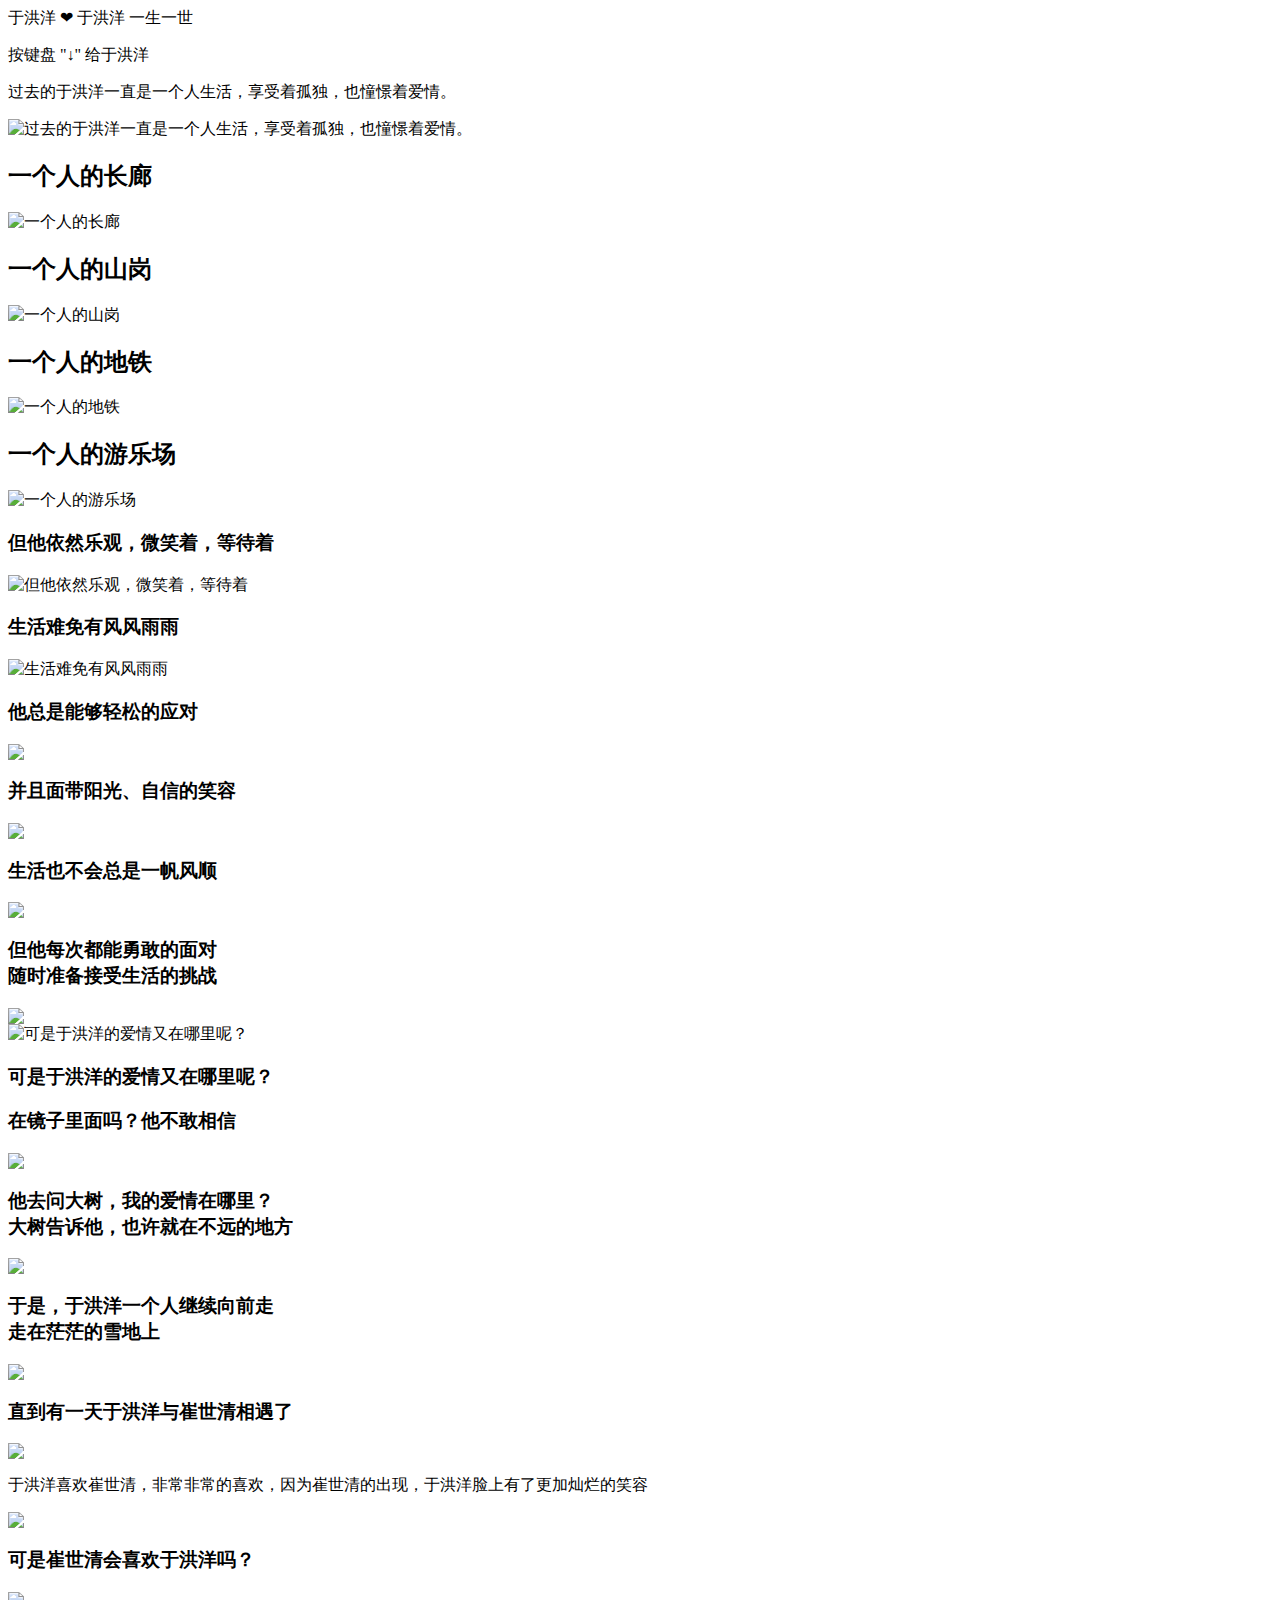
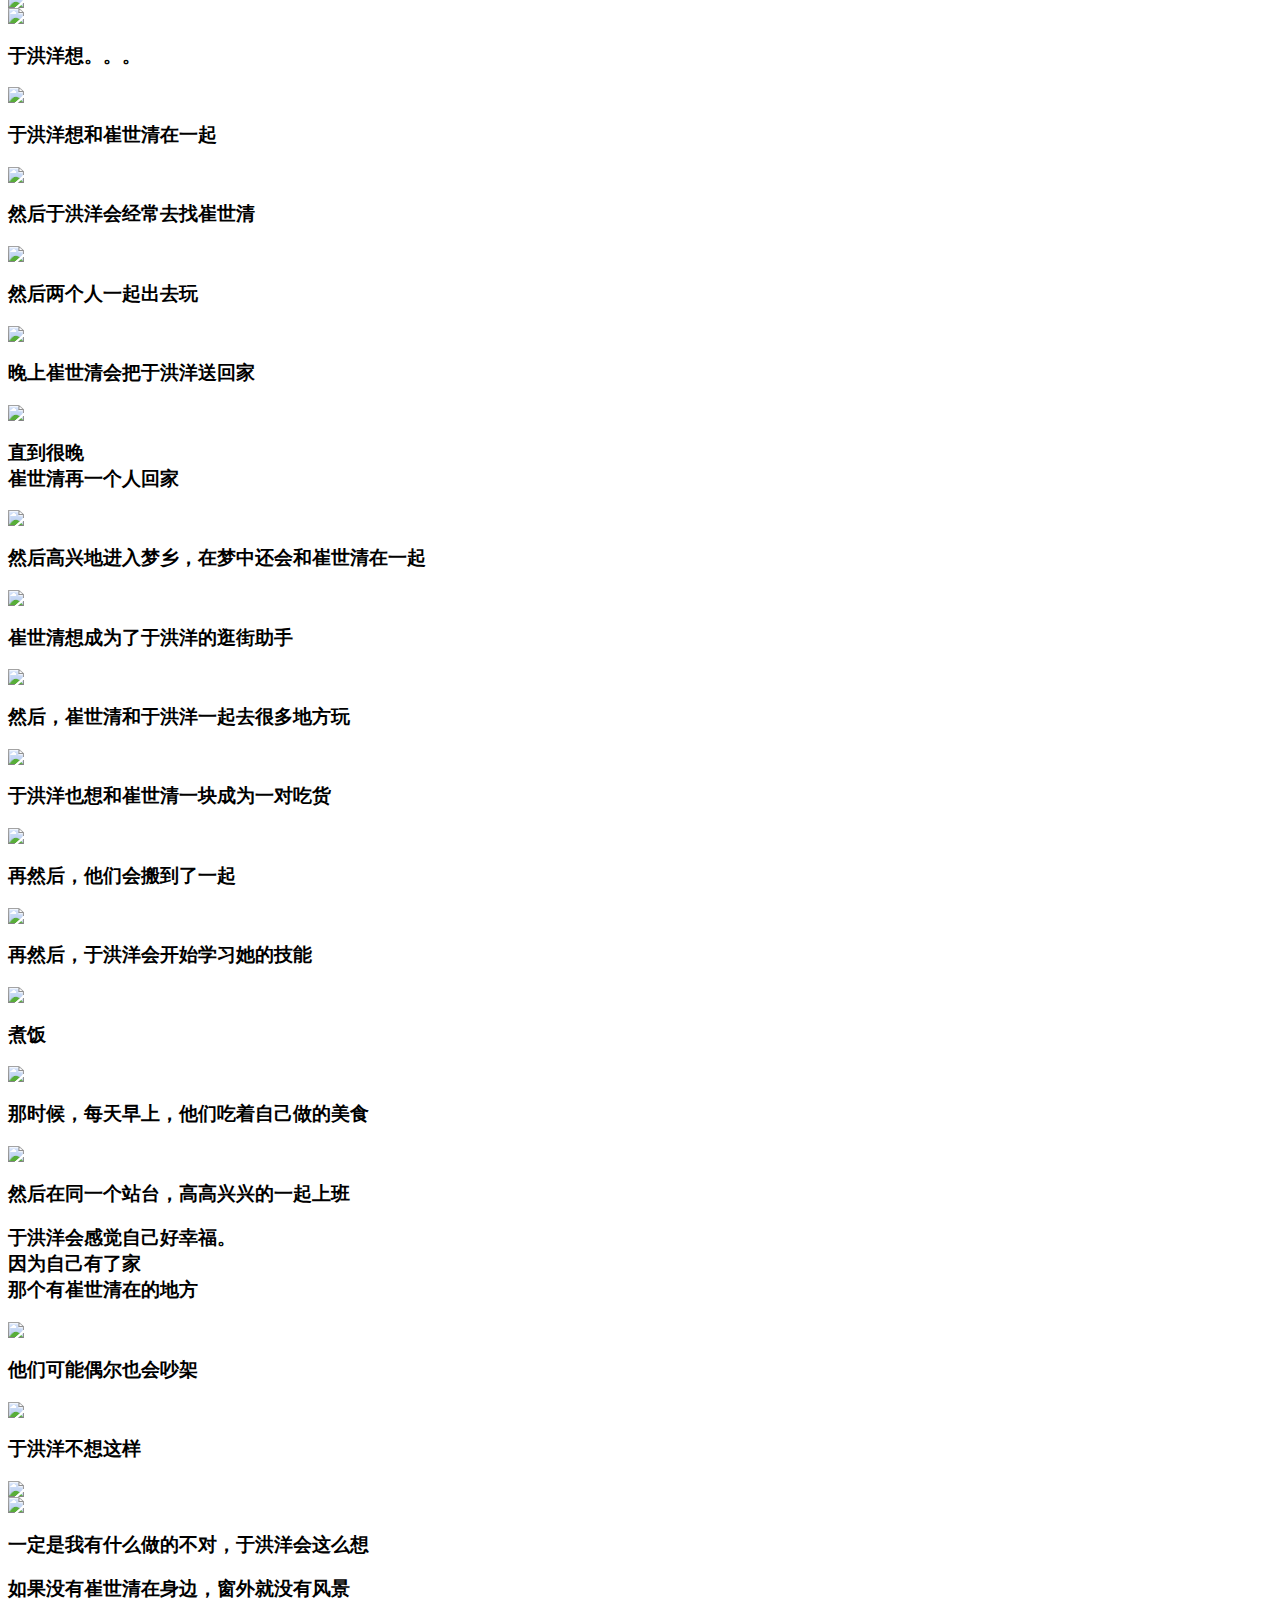
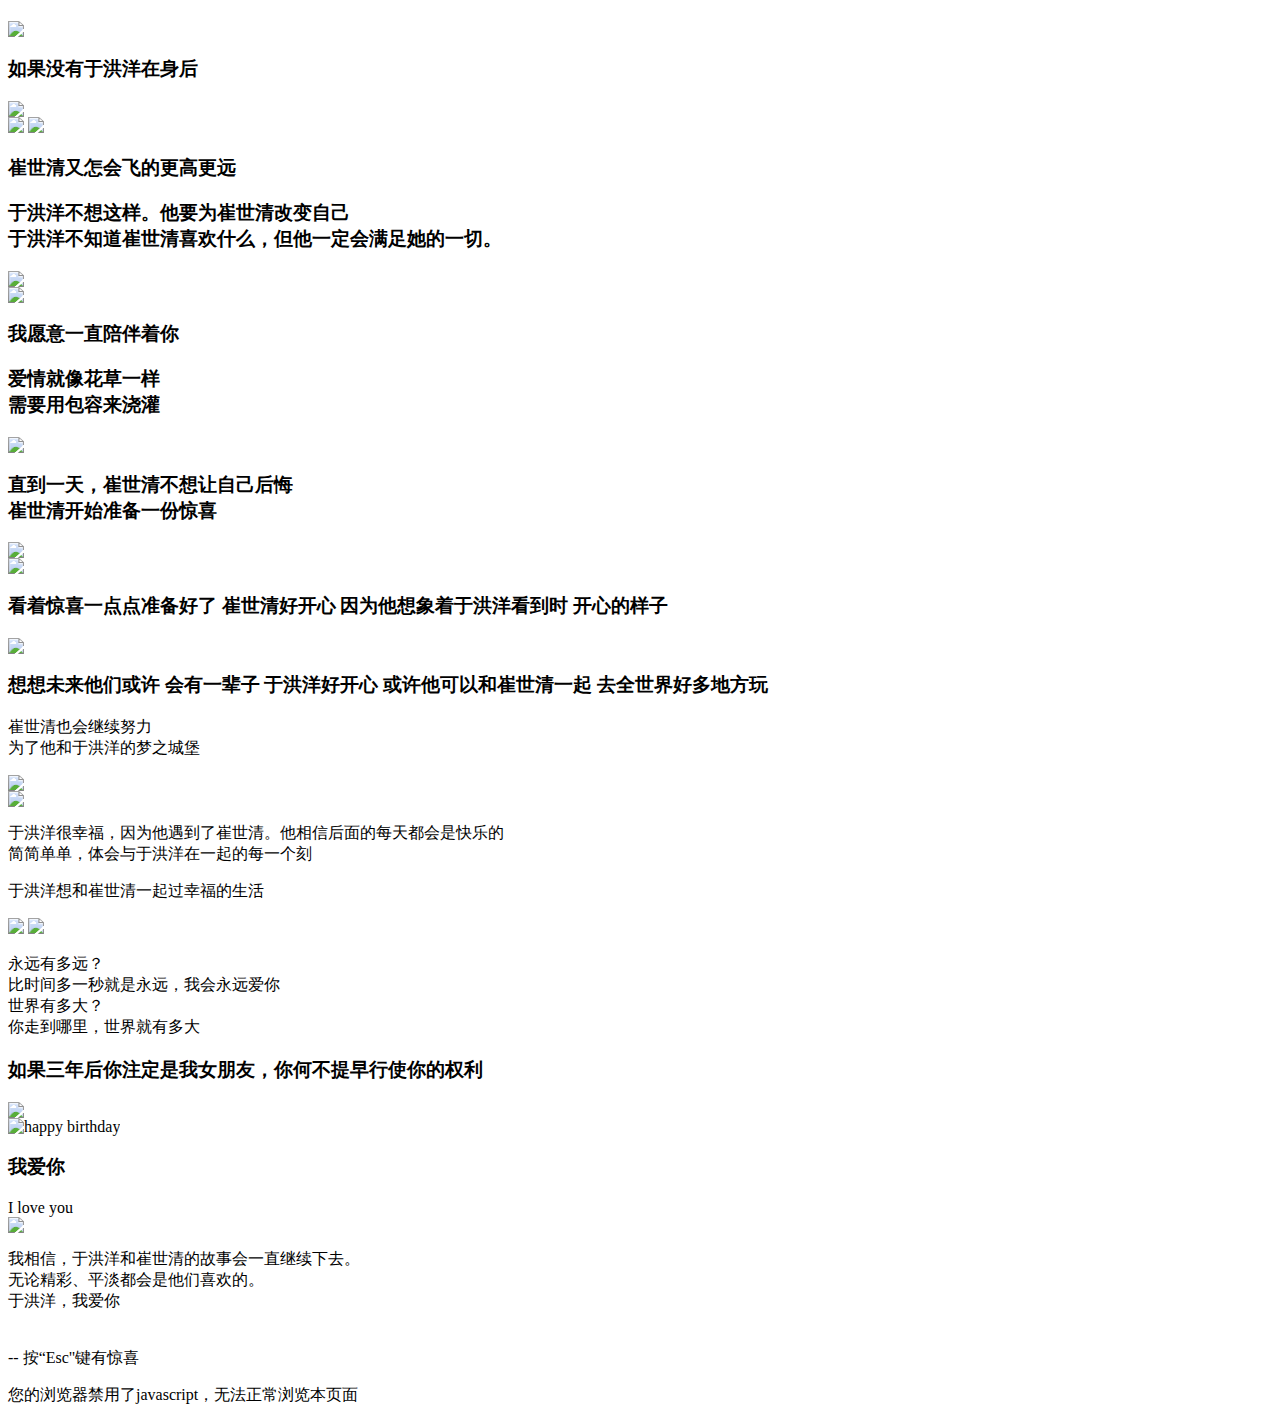
==== index.htm @ 3cc82916 "Update index.htm" ====
<html><!DOCTYPE HTML>
<!--[if IE 6]>
<html id="ie6" class="ie ie6 lt-ie9">
<![endif]-->
<!--[if IE 7]>
<html id="ie7" class="ie ie7 lt-ie9">
<![endif]-->
<!--[if IE 8]>
<html id="ie8" class="ie ie8 lt-ie9">
<![endif]-->
<!--[if gte IE 9]>
<html class="ie ie9">
<![endif]-->
<!--[if !(IE)]><!-->
<html>
<!--<![endif]-->
<head>
	<meta http-equiv='Pragma' content='no-cache' />
	<meta charset="UTF-8">
	<meta name="viewport" content="width=device-width, minimum-scale=1.0, maximum-scale=1.0, user-scalable=no">
	

	<title>于洪洋 LOVE 崔世清</title>
	<link rel="stylesheet" href="all.min.css" >
</head>
<body>
	<div class="flowtime">
		<div class="ft-section section-1" data-id="section-1">
			<div id="/section-1/page-1" class="ft-page page-1" data-id="page-1">
				<p class="text1"><span id="text-75" contenteditable="true">于洪洋</span> ❤ <span id="text-76" contenteditable="true">于洪洋</span> <span id="text-77" contenteditable="true">一生一世</span></p>
				<p class="text2">按键盘 "↓" <span id="text-78" contenteditable="true">给于洪洋</span></p>
			</div>
			<div id="/section-1/page-2" class="ft-page page-2" data-id="page-2">
				<p class="top-text" id="text-1" contenteditable="true">过去的于洪洋一直是一个人生活，享受着孤独，也憧憬着爱情。</p>
				<img src="img/iali63.jpg" tppabs="img/iali63.jpg"  alt="过去的于洪洋一直是一个人生活，享受着孤独，也憧憬着爱情。" />
			</div>
			<div id="/section-1/page-3" class="ft-page page-3 left-img" data-id="page-3">
				<h2 class="text" id="text-2" contenteditable="true">一个人的长廊</h2>
				<img src="img/iali35.jpg" tppabs="img/iali35.jpg"  alt="一个人的长廊"/>
			</div>
			<div id="/section-1/page-4" class="ft-page page-4 full-img" data-id="page-4">
				<h2 class="center-text" id="text-3" contenteditable="true">一个人的山岗</h2>
				<img src="img/iali6.jpg" tppabs="img/iali6.jpg"  alt="一个人的山岗" />
			</div>
		</div>
		<div class="ft-section section-2" data-id="section-2">
			<div id="/section-2/page-1" class="ft-page page-5 full-img" data-id="page-1">
				<h2 class="center-text" id="text-4" contenteditable="true">一个人的地铁</h2>
				<img src="img/iali19.jpg" tppabs="img/iali19.jpg"  alt="一个人的地铁" />
			</div>
			<div id="/section-2/page-2" class="ft-page page-6" data-id="page-2">
				<h2 class="center-text" id="text-5" contenteditable="true">一个人的游乐场</h2>
				<img src="img/iali29.jpg" tppabs="img/iali29.jpg" alt="一个人的游乐场"/>
			</div>
			<div id="/section-2/page-3" class="ft-page page-7" data-id="page-3">
				<h3 id="text-6" contenteditable="true">但他依然乐观，微笑着，等待着</h3>
				<img src="img/iali60.jpg" tppabs="img/iali60.jpg"  alt="但他依然乐观，微笑着，等待着"/>
			</div>
			<div id="/section-2/page-4" class="ft-page page-8 full-img" data-id="page-4">
				<h3 id="text-7" contenteditable="true">生活难免有风风雨雨</h3>
				<img src="img/iali51.jpg" tppabs="img/iali51.jpg" alt="生活难免有风风雨雨" />
			</div>
			<div id="/section-2/page-5" class="ft-page page-9" data-id="page-5">
				<h3 id="text-8" contenteditable="true">他总是能够轻松的应对</h3>
				<img src="img/iali5.jpg" tppabs="img/iali5.jpg" />
			</div>
			<div id="/section-2/page-6" class="ft-page page-10" data-id="page-6">
				<h3 id="text-9" contenteditable="true">并且面带阳光、自信的笑容</h3>
				<img src="img/iali22.jpg" tppabs="img/iali22.jpg" />
			</div>
		</div>
		<div class="ft-section section-3" data-id="section-3">
			<div id="/section-3/page-1" class="ft-page page-11 full-img" data-id="page-1">
				<h3 id="text-10" contenteditable="true">生活也不会总是一帆风顺</h3>
				<img src="img/iali24.jpg" tppabs="img/iali24.jpg"  />
			</div>
			<div id="/section-3/page-2" class="ft-page page-12" data-id="page-2">
				<h3><span id="text-11" contenteditable="true">但他每次都能勇敢的面对</span><br /><span id="text-12" contenteditable="true">随时准备接受生活的挑战</span></h3>
				<img src="img/iali25.jpg" tppabs="img/iali25.jpg" />
			</div>
			<div id="/section-3/page-3" class="ft-page page-13" data-id="page-3">
				<img src="img/iali64.jpg" tppabs="img/iali64.jpg" alt='可是于洪洋的爱情又在哪里呢？' />
				<h3 id="text-13" contenteditable="true">可是于洪洋的爱情又在哪里呢？</h3>
			</div>
			<div id="/section-3/page-4" class="ft-page page-14 left-img" data-id="page-4">
				<h3 id="text-14" contenteditable="true">在镜子里面吗？他不敢相信</h3>
				<img src="img/iali46.jpg" tppabs="img/iali46.jpg" />
			</div>
			<div id="/section-3/page-5" class="ft-page page-15 left-img" data-id="page-5">
				<h3><span id="text-15" contenteditable="true">他去问大树，我的爱情在哪里？</span><br /><span id="text-16" contenteditable="true">大树告诉他，也许就在不远的地方</span></h3>
				<img src="img/iali45.jpg" tppabs="img/iali45.jpg" />
			</div>
			<div id="/section-3/page-6" class="ft-page page-16 left-img" data-id="page-6">
				<h3><span id="text-17" contenteditable="true">于是，于洪洋一个人继续向前走</span><br /><span id="text-18" contenteditable="true">走在茫茫的雪地上</span></h3>
				<img src="img/iali66.jpg" tppabs="img/iali66.jpg" />
			</div>
			<div id="/section-3/page-7" class="ft-page page-17 top-text" data-id="page-7">
				<h3 id="text-19" contenteditable="true">直到有一天于洪洋与崔世清相遇了</h3>
				<img src="img/iali16.jpg" tppabs="img/iali16.jpg" />
			</div>
		</div>
		<div class="ft-section section-4" data-id="section-4">
			<div id="/section-4/page-1" class="ft-page page-18 full-img" data-id="page-1">
				<p class="text" id="text-20" contenteditable="true">于洪洋喜欢崔世清，非常非常的喜欢，因为崔世清的出现，于洪洋脸上有了更加灿烂的笑容</p>
				<img src="img/iali11.jpg" tppabs="img/iali11.jpg"  />
			</div>
			<div id="/section-4/page-2" class="ft-page page-19" data-id="page-2">
				<h3 id="text-21" contenteditable="true">可是崔世清会喜欢于洪洋吗？</h3>
				<img src="img/iali75.jpg" tppabs="img/iali75.jpg" />
			</div>
			<div id="/section-4/page-3" class="ft-page page-20" data-id="page-3">
				<img src="img/iali59.png" tppabs="img/iali59.png" />
				<h3 id="text-22" contenteditable="true">于洪洋想。。。</h3>
				<img src="img/iali9.jpg" tppabs="img/iali9.jpg" />
			</div>
			<div id="/section-4/page-4" class="ft-page page-21" data-id="page-4">
				<h3 id="text-23" contenteditable="true">于洪洋想和崔世清在一起</h3>
				<img src="img/iali59.png" tppabs="img/iali59.png" />
			</div>
			<div id="/section-4/page-5" class="ft-page page-22 left-img" data-id="page-5">
				<h3 id="text-24" contenteditable="true">然后于洪洋会经常去找崔世清</h3>
				<img src="img/iali4.jpg" tppabs="img/iali4.jpg" />
			</div>
			<div id="/section-4/page-6" class="ft-page page-23 left-img" data-id="page-6">
				<h3 id="text-25" contenteditable="true">然后两个人一起出去玩</h3>
				<img src="img/iali44.jpg" tppabs="img/iali44.jpg" />
			</div>
			<div id="/section-4/page-7" class="ft-page page-24 full-img" data-id="page-7">	
				<h3 id="text-26" contenteditable="true">晚上崔世清会把于洪洋送回家</h3>
				<img src="img/iali32.jpg" tppabs="img/iali32.jpg" />
			</div>
		</div>
		<div class="ft-section section-5" data-id="section-5">
			<div id="/section-5/page-1" class="ft-page page-25 left-img" data-id="page-1">
				<h3><span id="text-27" contenteditable="true">直到很晚</span><br /><span id="text-28" contenteditable="true">崔世清再一个人回家</span></h3>
				<img src="img/iali37.jpg" tppabs="img/iali37.jpg" />
			</div>
			<div id="/section-5/page-2" class="ft-page page-26 top-text" data-id="page-2">
				<h3 id="text-29" contenteditable="true">然后高兴地进入梦乡，在梦中还会和崔世清在一起</h3>
				<img src="img/iali10.gif" tppabs="img/iali10.gif" />
			</div>
			<div id="/section-5/page-3" class="ft-page page-27" data-id="page-3">
				<h3 id="text-30" contenteditable="true">崔世清想成为了于洪洋的逛街助手</h3>
				<img src="img/iali67.jpg" tppabs="img/iali67.jpg"  />
			</div>
			<div id="/section-5/page-4" class="ft-page page-28" data-id="page-4">
				<h3 id="text-31" contenteditable="true">然后，崔世清和于洪洋一起去很多地方玩</h3>
				<img src="img/iali40.jpg" tppabs="img/iali40.jpg" />
			</div>
			<div id="/section-5/page-5" class="ft-page page-29" data-id="page-5">
				<h3 id="text-32" contenteditable="true">于洪洋也想和崔世清一块成为一对吃货</h3>
				<img src="img/iali12.jpg" tppabs="img/iali12.jpg" />
			</div>
			<div id="/section-5/page-6" class="ft-page page-30" data-id="page-6">
				<h3 id="text-33" contenteditable="true">再然后，他们会搬到了一起</h3>
				<img src="img/iali76.gif" tppabs="img/iali76.gif" />
			</div>
			<div id="/section-5/page-7" class="ft-page page-31" data-id="page-7">
				<h3 id="text-34" contenteditable="true">再然后，于洪洋会开始学习她的技能</h3>
				<img src="img/iali77.jpg" tppabs="img/iali77.jpg" />
			</div>
		</div>
		<div class="ft-section section-6" data-id="section-6">
			<div id="/section-6/page-1" class="ft-page page-32" data-id="page-1">
				<h3 id="text-35" contenteditable="true">煮饭</h3>
				<img src="img/iali62.jpg" tppabs="img/iali62.jpg"  />
			</div>
			<div id="/section-6/page-2" class="ft-page page-33 top-text" data-id="page-2">
				<h3 id="text-36" contenteditable="true">那时候，每天早上，他们吃着自己做的美食</h3>
				<img src="img/iali3.jpg" tppabs="img/iali3.jpg" />
			</div>
			<div id="/section-6/page-3" class="ft-page page-34 left-img" data-id="page-3">
				<h3 id="text-37" contenteditable="true">然后在同一个站台，高高兴兴的一起上班</h3>
			</div>
			<div id="/section-6/page-4" class="ft-page page-35" data-id="page-4">
				<h3><span id="text-38" contenteditable="true">于洪洋会感觉自己好幸福。</span><br /><span id="text-39" contenteditable="true">因为自己有了家</span><br /><span id="text-40" contenteditable="true">那个有崔世清在的地方</span></h3>
				<img src="img/iali8.gif" tppabs="img/iali8.gif" />
			</div>
			<div id="/section-6/page-5" class="ft-page page-36 full-img" data-id="page-5">
				<h3 id="text-41" contenteditable="true">他们可能偶尔也会吵架</h3>
				<img src="img/iali31.jpg" tppabs="img/iali31.jpg" />
			</div>
			<div id="/section-6/page-6" class="ft-page page-37 left-img" data-id="page-6">
				<h3 id="text-42" contenteditable="true">于洪洋不想这样</h3>
				<img src="img/iali49.jpg" tppabs="img/iali49.jpg" />
			</div>
			<div id="/section-6/page-7" class="ft-page page-38 bottom-text" data-id="page-7">
				<img src="img/iali21.jpg" tppabs="img/iali21.jpg" />
				<h3 id="text-43" contenteditable="true">一定是我有什么做的不对，于洪洋会这么想</h3>
			</div>
		</div>
		<div class="ft-section section-7" data-id="section-7">
			<div id="/section-7/page-1" class="ft-page page-39 left-img" data-id="page-1">
				<h3 id="text-44" contenteditable="true">如果没有崔世清在身边，窗外就没有风景</h3>
				<img src="img/iali2.jpg" tppabs="img/iali2.jpg" />
			</div>
			<div id="/section-7/page-2" class="ft-page page-40" data-id="page-2">
				<h3 id="text-45" contenteditable="true">如果没有于洪洋在身后</h3>
				<img src="img/iali14.jpg" tppabs="img/iali14.jpg"  />
			</div>
			<div id="/section-7/page-3" class="ft-page page-41" data-id="page-3">
				<img src="img/iali30_1.jpg" tppabs="img/iali30_1.jpg" class='img1'/>
				<img src="img/iali30_2.jpg" tppabs="img/iali30_2.jpg" class='img2'/>
				<h3 id="text-46" contenteditable="true"> 崔世清又怎会飞的更高更远</h3>
			</div>
			<div id="/section-7/page-4" class="ft-page page-42" data-id="page-4">
				<h3><span id="text-47" contenteditable="true">于洪洋不想这样。他要为崔世清改变自己</span><br /><span id="text-48" contenteditable="true">于洪洋不知道崔世清喜欢什么，但他一定会满足她的一切。</span></h3>
				<img src="img/iali69.jpg" tppabs="img/iali69.jpg"  />
			</div>
			<div id="/section-7/page-5" class="ft-page page-43" data-id="page-5">
				<img src="img/iali42.jpg" tppabs="img/iali42.jpg" />
				<h3 id="text-49" contenteditable="true">我愿意一直陪伴着你</h3>
			</div>
			<div id="/section-7/page-6" class="ft-page page-44 left-img" data-id="page-6">
				<h3><span id="text-50" contenteditable="true">爱情就像花草一样</span><br /><span id="text-51" contenteditable="true">需要用包容来浇灌</span></h3>
				<img src="img/iali0.jpg" tppabs="img/iali0.jpg" />
			</div>
			<div id="/section-7/page-7" class="ft-page page-45 left-img" data-id="page-7">
				<h3><span id="text-52" contenteditable="true">直到一天，崔世清不想让自己后悔</span><br /><span id="text-53" contenteditable="true">崔世清开始准备一份惊喜</span></h3>
				<img src="img/iali18.jpg" tppabs="img/iali18.jpg" />
			</div>
		</div>
		<div class="ft-section section-8" data-id="section-8">
			<div id="/section-8/page-1" class="ft-page page-46" data-id="page-1">
				<img src="img/iali57.gif" tppabs="img/iali57.gif" />
				<h3>
					<span id="text-54" contenteditable="true">看着惊喜一点点准备好了</span>
					<span id="text-55" contenteditable="true">崔世清好开心</span>
					<span id="text-56" contenteditable="true">因为他想象着于洪洋看到时</span>
					<span id="text-57" contenteditable="true">开心的样子</span>
				</h3>
			</div>
			<div id="/section-8/page-2" class="ft-page page-47 top-text" data-id="page-2">
				<img src="img/iali58.jpg" tppabs="img/iali58.jpg" />
				<h3>
					<span id="text-58" contenteditable="true">想想未来他们或许</span>
                    <span id="text-59" contenteditable="true">会有一辈子</span>
					<span id="text-59" contenteditable="true">于洪洋好开心</span>
					<span id="text-60" contenteditable="true">或许他可以和崔世清一起</span>
					<span id="text-61" contenteditable="true">去全世界好多地方玩</span></h3>
				
			</div>
			<div id="/section-8/page-3" class="ft-page page-48 left-img" data-id="page-3">
				<p><span id="text-62" contenteditable="true">崔世清也会继续努力</span><br /><span id="text-63" contenteditable="true">为了他和于洪洋的梦之城堡</span></p>
				<img src="img/iali65.jpg" tppabs="img/iali65.jpg"  />
			</div>
			<div id="/section-8/page-4" class="ft-page page-49 full-img" data-id="page-4">
			<img src="img/iali71.jpg" tppabs="img/iali71.jpg" />
				<p class="text">
					<span class='text' id="text-64" contenteditable="true">于洪洋很幸福，因为他遇到了崔世清。他相信后面的每天都会是快乐的</span><br />
					<span class='text' id="text-65" contenteditable="true">简简单单，体会与于洪洋在一起的每一个刻</span>
				</p>
			</div>
			<div id="/section-8/page-5" class="ft-page page-50" data-id="page-5">
				<p class='text' id="text-66" contenteditable="true">于洪洋想和崔世清一起过幸福的生活</p>
				<img src="img/iali50_1.jpg" tppabs="img/iali50_1.jpg" class='img1' />
				<img src="img/iali50_2.jpg" tppabs="img/iali50_2.jpg" class='img2' />
			</div>
			<div id="/section-8/page-6" class="ft-page page-51" data-id="page-6">
				<p>
					<span id="text-67" contenteditable="true">永远有多远？</span><br />
					<span id="text-68" contenteditable="true">比时间多一秒就是永远，我会永远爱你</span><br />
					<span id="text-69" contenteditable="true">世界有多大？</span><br />
					<span id="text-70" contenteditable="true">你走到哪里，世界就有多大</span>
					</p>
			</div>
		</div>
		<div class="ft-section section-9" data-id="section-9">
			<div id="/section-9/page-1" class="ft-page page-52 full-img" data-id="page-1">
				<h3 id="text-71" contenteditable="true">如果三年后你注定是我女朋友，你何不提早行使你的权利</h3>
				<img src="img/iali20.jpg" tppabs="img/iali20.jpg"  />
			</div>
			<div id="/section-9/page-2" class="ft-page page-53" data-id="page-2">
				<img src="img/iali68.jpg" tppabs="img/iali68.jpg" alt='happy birthday' />
				<h3 id="text-72" contenteditable="true">我爱你</h3>
			</div>
			<div id="/section-9/page-3" class="ft-page page-54 center-img" data-id="page-3" >
				<div class="center-img">I love you</div>
			</div>
			<div id="/section-9/page-4" class="ft-page page-55 right-img" data-id="page-4">
				<img src="img/14915.jpg" tppabs="img/14915.jpg" />
				<p class="text">
					<span id="text-73" contenteditable="true">我相信，于洪洋和崔世清的故事会一直继续下去。</span><br />
					<span id="text-74" contenteditable="true">无论精彩、平淡都会是他们喜欢的。</span><br />
                    <span id="text-74" contenteditable="true">于洪洋，我爱你</span><br />
					<br />
					<br />
					<span> -- 按“Esc"键有惊喜</span>
				</p>				
			</div>
		</div>
	</div>
	<div class="nojavascript">您的浏览器禁用了javascript，无法正常浏览本页面</div>
	

	<audio id="bgmMusic" src="lovebgm.mp3" autoplay="autoplay" loop preload="auto" type="audio/mp3"></audio>

	
	<script src="jquery.min.js" tppabs="http://libs.baidu.com/jquery/1.8.3/jquery.min.js"></script>
	<script src="all.min.js" ></script>
	<script src="love.min.js" ></script>
	<div class="mPower"><span id="on" title="点击暂停" style=""></span><span id="off" title="点击播放"  style=""></span></div>

	
</body>
</html>
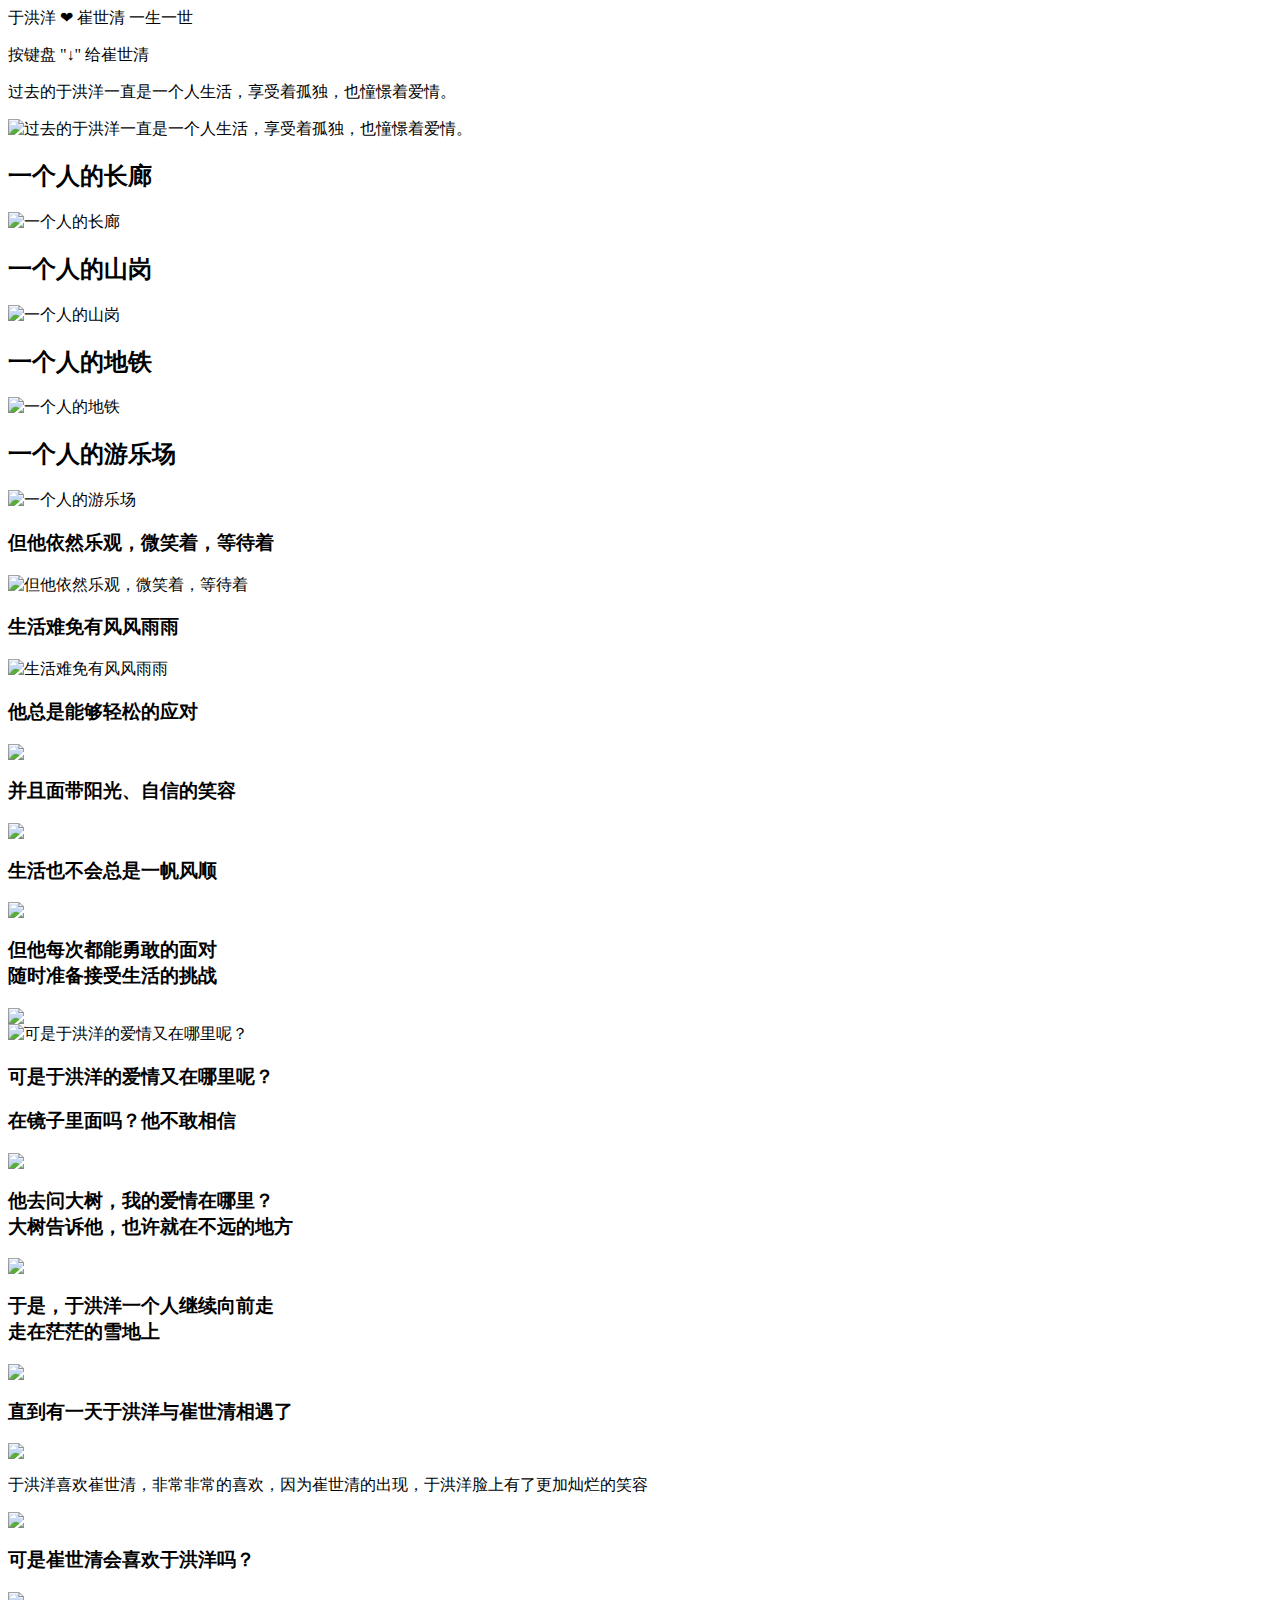
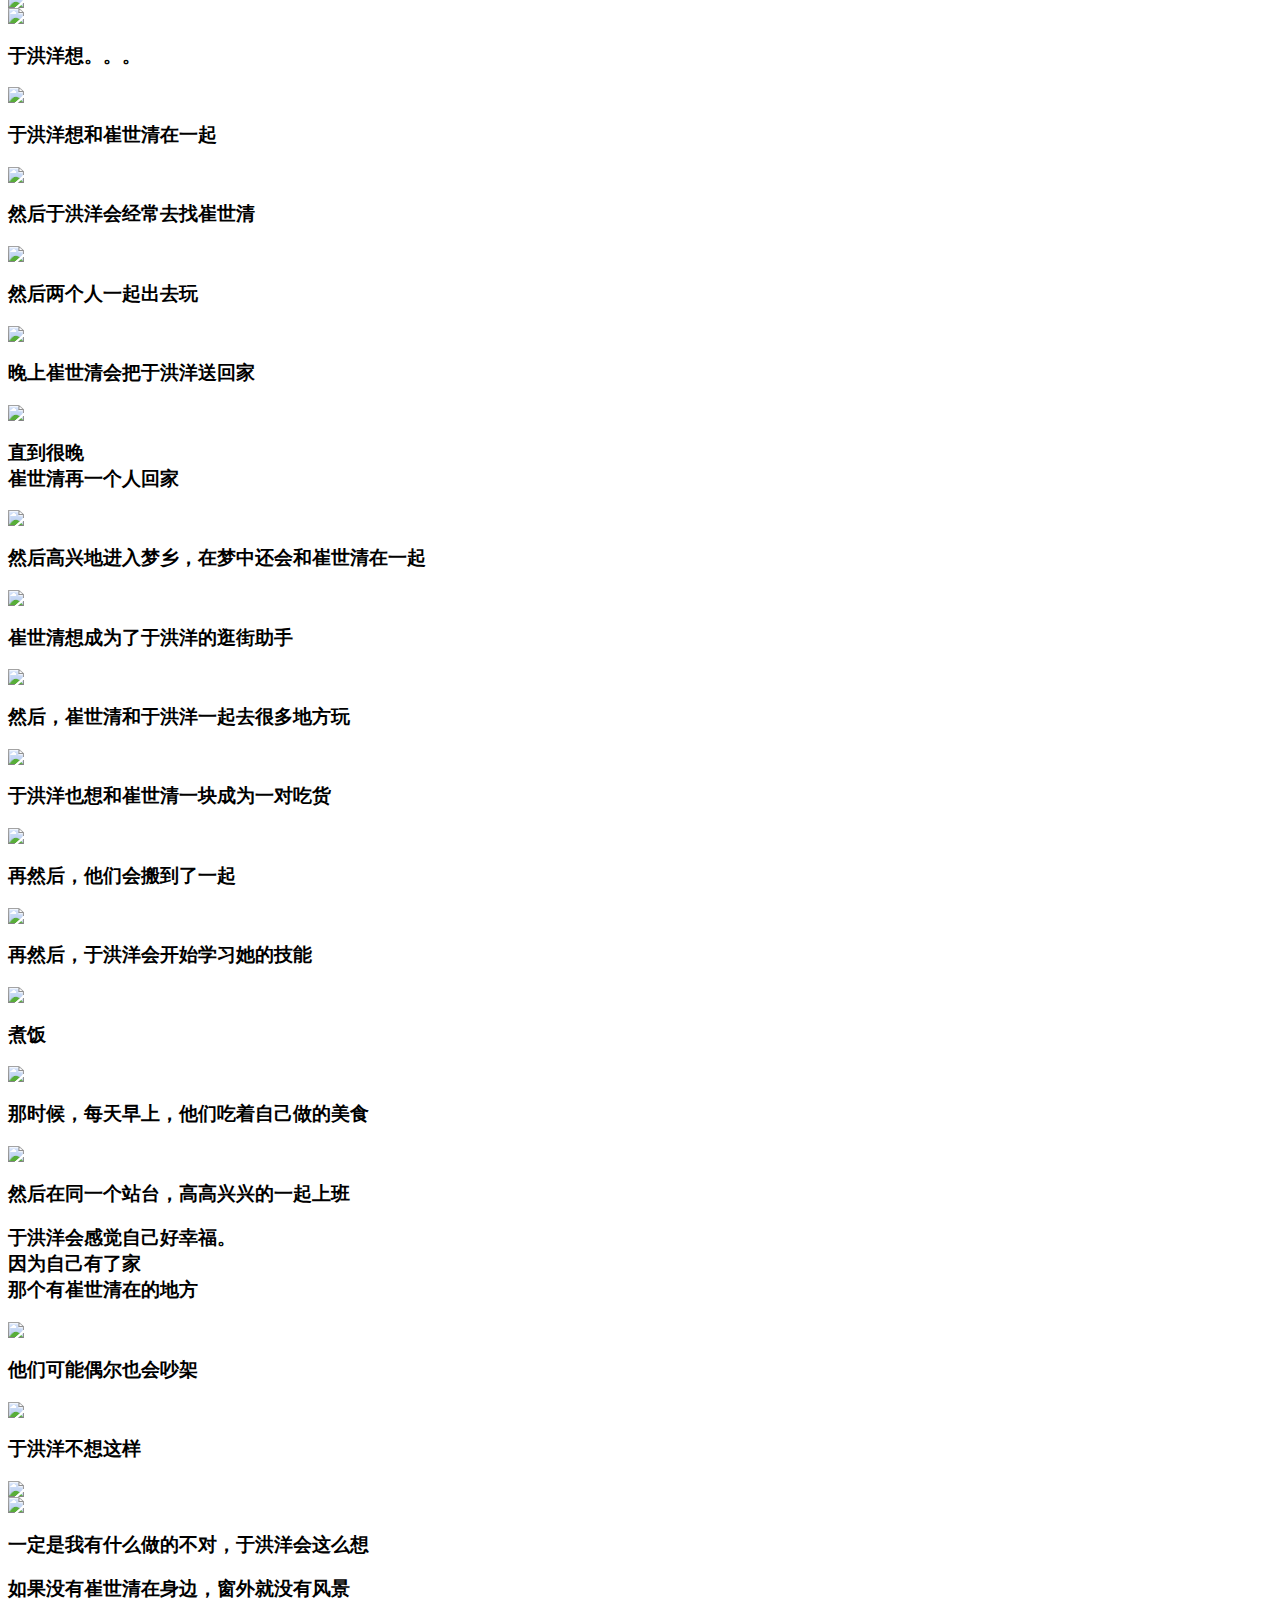
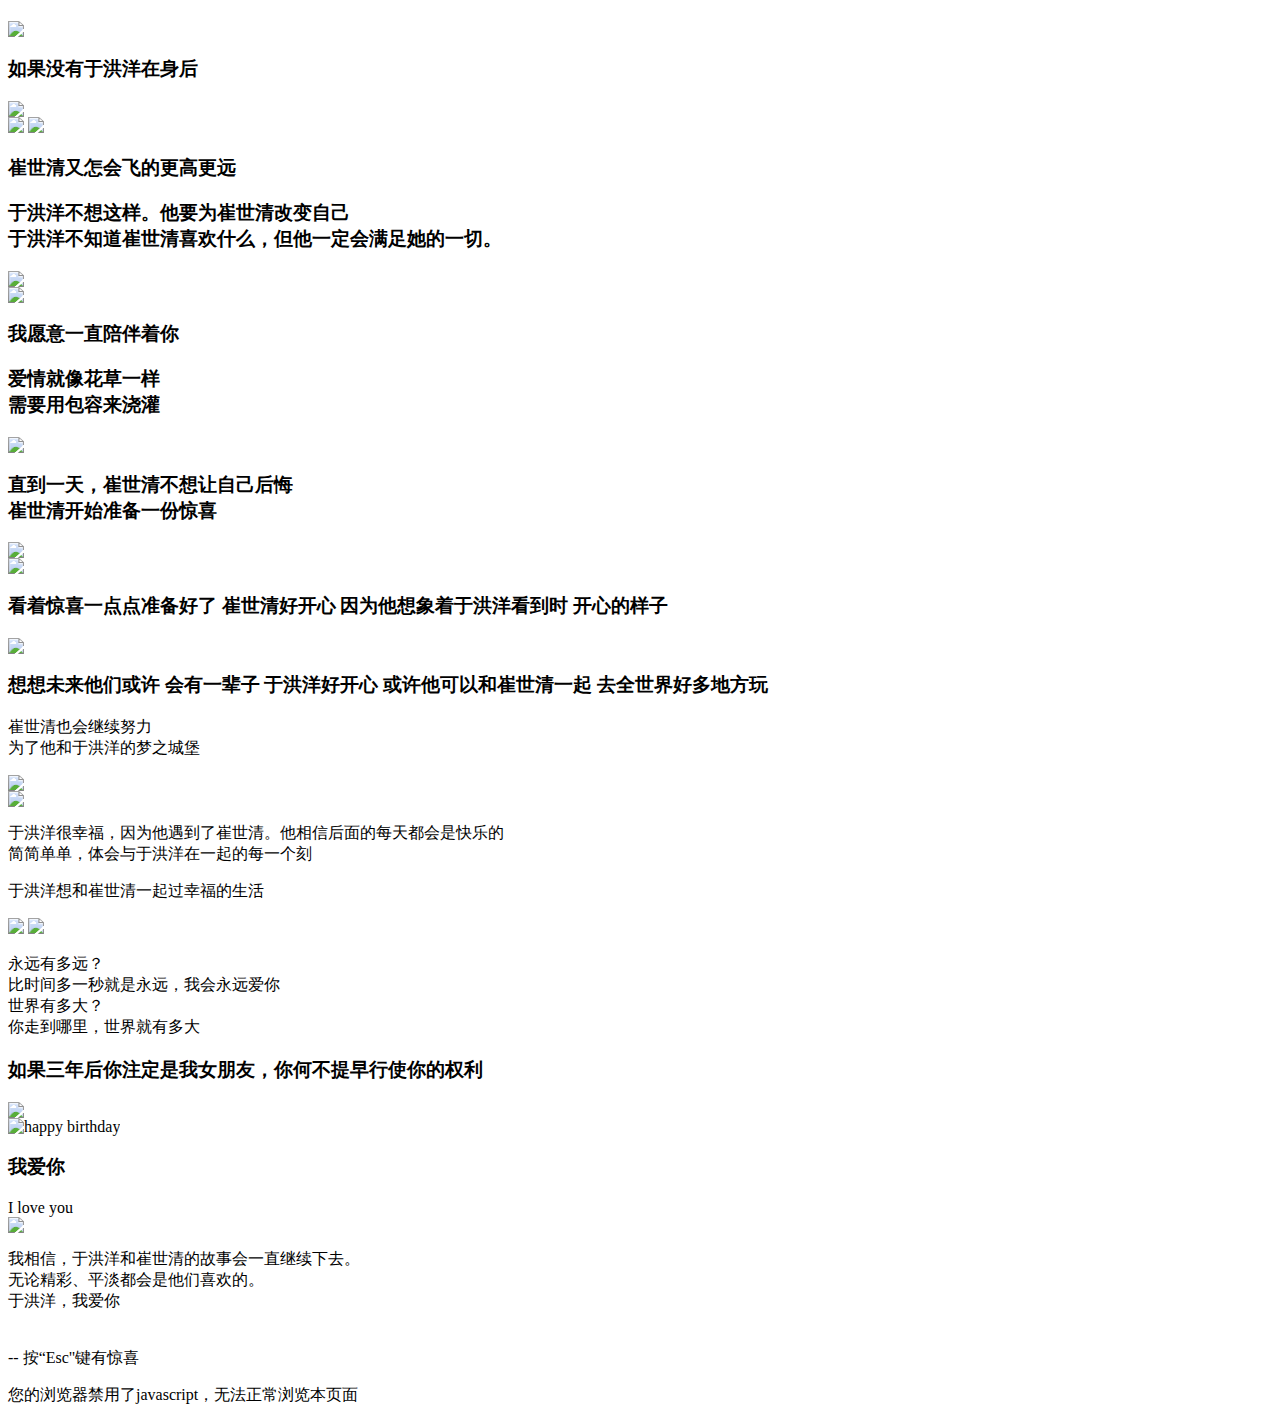
==== commit 13e59bcd: "Update index.htm" ====
--- a/index.htm
+++ b/index.htm
@@ -27,8 +27,8 @@
 	<div class="flowtime">
 		<div class="ft-section section-1" data-id="section-1">
 			<div id="/section-1/page-1" class="ft-page page-1" data-id="page-1">
-				<p class="text1"><span id="text-75" contenteditable="true">于洪洋</span> ❤ <span id="text-76" contenteditable="true">于洪洋</span> <span id="text-77" contenteditable="true">一生一世</span></p>
-				<p class="text2">按键盘 "↓" <span id="text-78" contenteditable="true">给于洪洋</span></p>
+				<p class="text1"><span id="text-75" contenteditable="true">于洪洋</span> ❤ <span id="text-76" contenteditable="true">崔世清</span> <span id="text-77" contenteditable="true">一生一世</span></p>
+				<p class="text2">按键盘 "↓" <span id="text-78" contenteditable="true">给崔世清</span></p>
 			</div>
 			<div id="/section-1/page-2" class="ft-page page-2" data-id="page-2">
 				<p class="top-text" id="text-1" contenteditable="true">过去的于洪洋一直是一个人生活，享受着孤独，也憧憬着爱情。</p>
